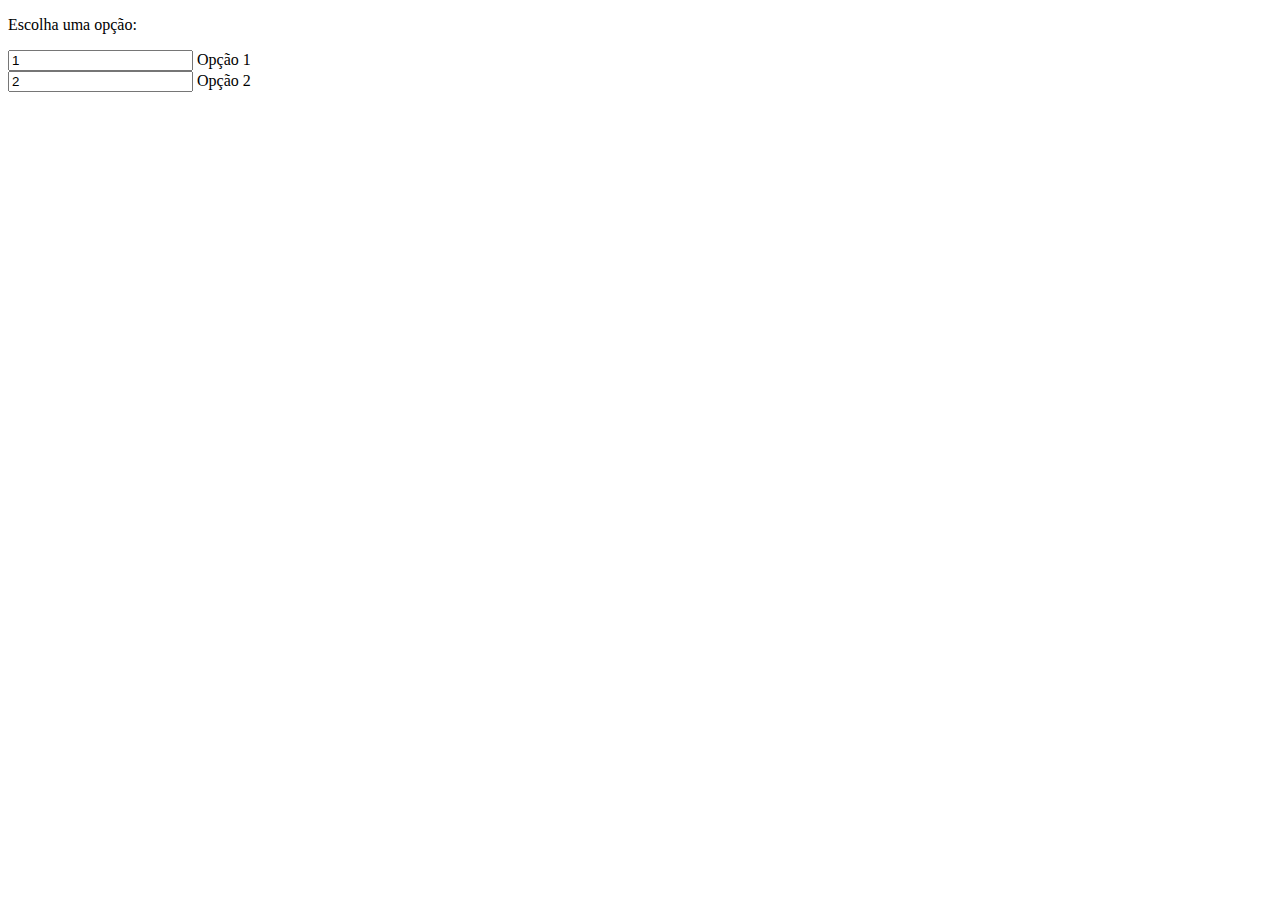
==== Investimentos/templates/index.html @ 2f024071 "Software para calcular investimentos de renda fixa" ====
<!DOCTYPE html>
<html lang="en">
<head>
    <meta charset="UTF-8">
    <meta name="viewport" content="width=device-width, initial-scale=1.0">
    <link rel="stylesheet" href="/static/CSS/style.css">
    <title>Homepage</title>
    <script>
        function submitForm() {
            document.getElementById("menuForm").submit();
        }
    </script>
</head>
<body>

    <form action="/menu" method="post" id="menuForm">
        <p>Escolha uma opção:</p>
        <p>
            <input type="url" name="option" value="1" onclick="submitForm()"> Opção 1<br>
            <input type="url" name="option" value="2" onclick="submitForm()"> Opção 2<br>
        </p>
    </form>
        
</body>
</html>
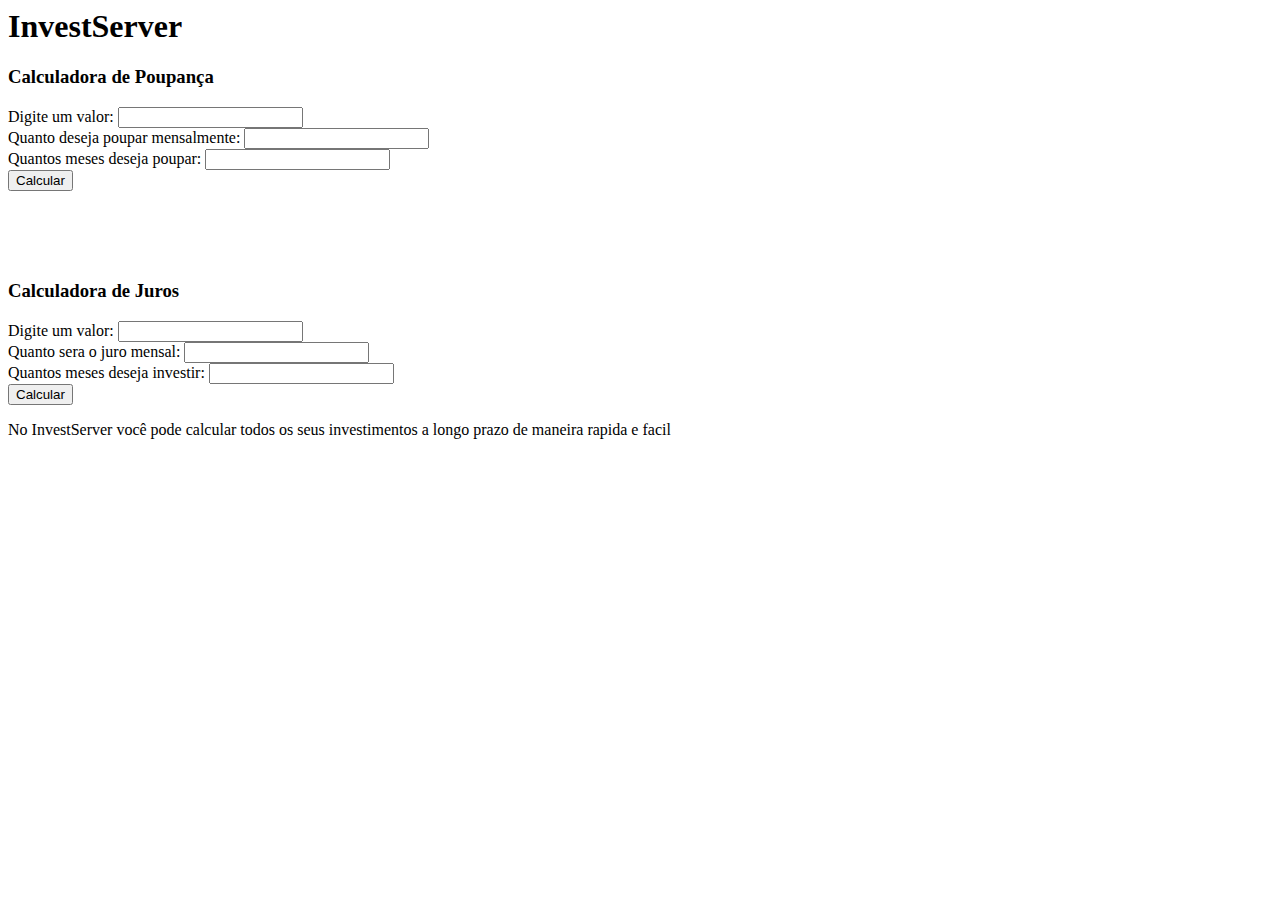
==== commit 4dc61d50: "Update index.html" ====
--- a/Investimentos/templates/index.html
+++ b/Investimentos/templates/index.html
@@ -1,25 +1,56 @@
-<!DOCTYPE html>
 <html lang="en">
 <head>
     <meta charset="UTF-8">
     <meta name="viewport" content="width=device-width, initial-scale=1.0">
     <link rel="stylesheet" href="/static/CSS/style.css">
     <title>Homepage</title>
-    <script>
-        function submitForm() {
-            document.getElementById("menuForm").submit();
-        }
-    </script>
+    <link rel="preconnect" href="https://fonts.googleapis.com">
+    <link rel="preconnect" href="https://fonts.gstatic.com" crossorigin>
+    <link href="https://fonts.googleapis.com/css2?family=Poppins:wght@300;600&family=Space+Mono:wght@400;700&family=Ubuntu:wght@300;400;700&display=swap" rel="stylesheet">
 </head>
 <body>
 
-    <form action="/menu" method="post" id="menuForm">
-        <p>Escolha uma opção:</p>
-        <p>
-            <input type="url" name="option" value="1" onclick="submitForm()"> Opção 1<br>
-            <input type="url" name="option" value="2" onclick="submitForm()"> Opção 2<br>
-        </p>
-    </form>
-        
+
+    <h1> InvestServer </h1>
+   
+
+
+    <section class="result1">
+        <h3>Calculadora de Poupança</h3>
+        <form class="form_poupanca" action="/calcular_poupanca" method="post">
+            <input type="hidden" name="escolha" value="1">
+            <label for="valor">Digite um valor:</label>
+            <input type="number" step="any" name="valor" required>
+            <br>
+            <label for="polpansa">Quanto deseja poupar mensalmente:</label>
+            <input type="number" step="any" name="polpansa" required>
+            <br>
+            <label for="tempo">Quantos meses deseja poupar:</label>
+            <input type="number" name="tempo" required>
+            <br>
+            <input type="submit" value="Calcular">
+        </form>
+    </section>
+
+<br><Br><Br>
+    
+    <section class="result2">
+    <h3>Calculadora de Juros</h3>
+        <form class="form_juros" action="/calcular_juros" method="post">
+            <input type="hidden" name="escolha" value="1">
+            <label for="valor">Digite um valor:</label>
+            <input type="number" step="any" name="valor" required>
+            <br>
+            <label for="juros">Quanto sera o juro mensal:</label>
+            <input type="number" step="any" name="juros" required>
+            <br>
+            <label for="tempo">Quantos meses deseja investir:</label>
+            <input type="number" name="tempo" required>
+            <br>
+            <input type="submit" value="Calcular">
+        </form>
+    </section>
+    <p>No InvestServer você pode calcular todos os seus investimentos a longo prazo de maneira rapida e facil</p>
+
 </body>
-</html>+</html>
